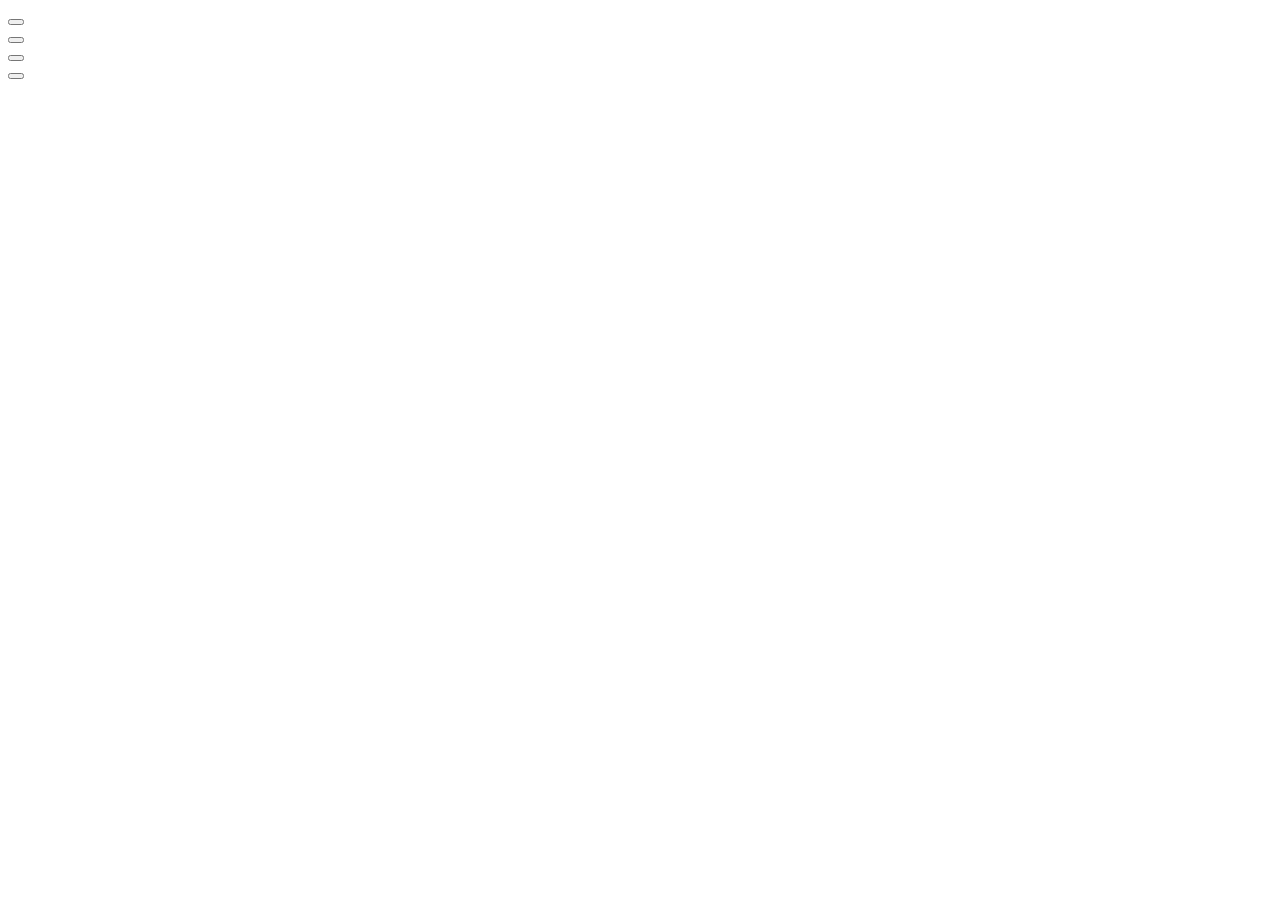
==== src/main/resources/templates/comm.html @ 9b3c1295 "系统优化" ====
<!DOCTYPE html>
<html lang="zh-CN" xmlns:th="http://www.thymeleaf.org">
<head>
    <meta charset="UTF-8">
    <title>页面公共</title>
    <!--公共css-->
    <div id="com_css">
        <meta charset="UTF-8">
        <meta name="viewport" content="width=device-width, initial-scale=1.0">
        <meta name="author" content="ZhangHeng">
        <link  href="static/favicon.ico"  rel="shortcut icon" type="image/x-icon" />
<!--        <link rel="shortcut icon" href="#" type="image/png">-->

        <link href="static/css/style.css" rel="stylesheet">
<!--        <link href="/static/css/style-responsive.css" rel="stylesheet">-->
<!--        <link href="/static/css/bootstrap.min.css" rel="stylesheet">-->
<!--        <link href="/static/css/load.css" rel="stylesheet">-->
<!--        <link href="/static/css/bootstrap-reset.css" rel="stylesheet">-->
        <script src="static/js/localFile.js" th:version="${version}"></script>
        <script>
            // eval(loadCss("/static/css/style.css"));
            loadCss("static/css/style-responsive.css");
            loadCss("static/css/bootstrap.min.css");
            loadCss("static/css/bootstrap-reset.css");
            loadCss("static/css/load.css");
            eval(loadJs("static/js/jquery-1.10.2.min.js"));
            eval(loadJs("static/js/client-info.js"));
        </script>
    </div>
    <!--公共js-->
    <div id="com_js">
<!--        <script src="/static/js/jquery-1.10.2.min.js"></script>-->
<!--        <script src="/static/js/bootstrap.min.js"></script>-->
<!--        <script src="/static/js/jquery-ui-1.9.2.custom.min.js"></script>-->
<!--        <script src="/static/js/clipboard.js"></script>-->
<!--        <script src="/static/js/ZH_Utils.js"></script>-->
        <script>
            eval(loadJs("static/js/ZH_Utils.js"));
            eval(loadJs("static/js/bootstrap.min.js"));
            eval(loadJs("static/js/jquery-ui-1.9.2.custom.min.js"));
            eval(loadJs("static/js/clipboard.js"));
        </script>
    </div>
</head>
<body>
<!--消息提示框-->
<div id="com_alert" th:if="${msg}!=null" >
    <div th:if="${#strings.startsWith(${msg.code}+'','2')}" class="alert alert-success fade in" >
        <button type="button" class="close close-sm" data-dismiss="alert">
            <i class="fa fa-times"></i>
        </button>
        <label style="color: green" th:utext="${msg.message}"></label>
    </div>
    <div th:if="${#strings.startsWith(${msg.code}+'','1')}"class="alert alert-info fade in" >
        <button type="button" class="close close-sm" data-dismiss="alert">
            <i class="fa fa-times"></i>
        </button>
        <label th:utext="${msg.message}"></label>
    </div>
    <div th:if="${#strings.startsWith(${msg.code}+'','5')}"class="alert alert-danger fade in" >
        <button type="button" class="close close-sm" data-dismiss="alert">
            <i class="fa fa-times"></i>
        </button>
        <label style="color: red" th:utext="${msg.message}"></label>
    </div>
    <div th:if="${#strings.startsWith(${msg.code}+'','4')}"class="alert alert-warning fade in" >
        <button type="button" class="close close-sm" data-dismiss="alert">
            <i class="fa fa-times"></i>
        </button>
        <label style="color: orange" th:utext="${msg.message}"></label>
    </div>
</div>
</body>
</html>
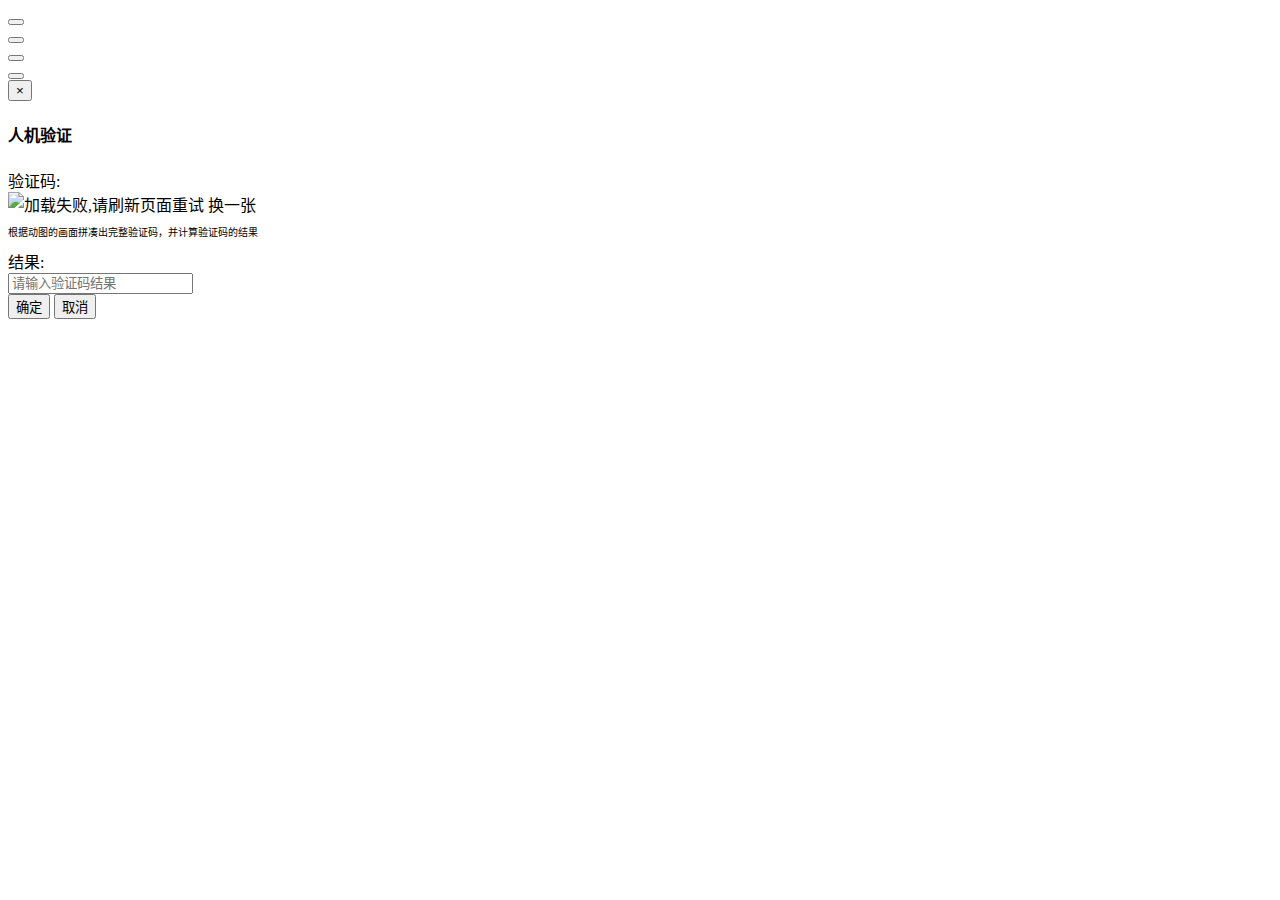
==== commit c677bc68: "系统优化" ====
--- a/src/main/resources/templates/comm.html
+++ b/src/main/resources/templates/comm.html
@@ -8,67 +8,196 @@
         <meta charset="UTF-8">
         <meta name="viewport" content="width=device-width, initial-scale=1.0">
         <meta name="author" content="ZhangHeng">
-        <link  href="static/favicon.ico"  rel="shortcut icon" type="image/x-icon" />
-<!--        <link rel="shortcut icon" href="#" type="image/png">-->
+        <link href="static/favicon.ico" rel="shortcut icon" type="image/x-icon"/>
+        <!--        <link rel="shortcut icon" href="#" type="image/png">-->
 
         <link href="static/css/style.css" rel="stylesheet">
-<!--        <link href="/static/css/style-responsive.css" rel="stylesheet">-->
-<!--        <link href="/static/css/bootstrap.min.css" rel="stylesheet">-->
-<!--        <link href="/static/css/load.css" rel="stylesheet">-->
-<!--        <link href="/static/css/bootstrap-reset.css" rel="stylesheet">-->
+        <!--        <link href="/static/css/style-responsive.css" rel="stylesheet">-->
+        <!--        <link href="/static/css/bootstrap.min.css" rel="stylesheet">-->
+        <!--        <link href="/static/css/load.css" rel="stylesheet">-->
+        <!--        <link href="/static/css/bootstrap-reset.css" rel="stylesheet">-->
         <script src="static/js/localFile.js" th:version="${version}"></script>
         <script>
+            eval(loadJs("static/js/client-info.js"));
             // eval(loadCss("/static/css/style.css"));
             loadCss("static/css/style-responsive.css");
             loadCss("static/css/bootstrap.min.css");
             loadCss("static/css/bootstrap-reset.css");
             loadCss("static/css/load.css");
             eval(loadJs("static/js/jquery-1.10.2.min.js"));
-            eval(loadJs("static/js/client-info.js"));
         </script>
     </div>
     <!--公共js-->
     <div id="com_js">
-<!--        <script src="/static/js/jquery-1.10.2.min.js"></script>-->
-<!--        <script src="/static/js/bootstrap.min.js"></script>-->
-<!--        <script src="/static/js/jquery-ui-1.9.2.custom.min.js"></script>-->
-<!--        <script src="/static/js/clipboard.js"></script>-->
-<!--        <script src="/static/js/ZH_Utils.js"></script>-->
+        <!--        <script src="/static/js/jquery-1.10.2.min.js"></script>-->
+        <!--        <script src="/static/js/bootstrap.min.js"></script>-->
+        <!--        <script src="/static/js/jquery-ui-1.9.2.custom.min.js"></script>-->
+        <!--        <script src="/static/js/clipboard.js"></script>-->
+        <!--        <script src="/static/js/ZH_Utils.js"></script>-->
         <script>
             eval(loadJs("static/js/ZH_Utils.js"));
             eval(loadJs("static/js/bootstrap.min.js"));
             eval(loadJs("static/js/jquery-ui-1.9.2.custom.min.js"));
             eval(loadJs("static/js/clipboard.js"));
+            eval(loadJs("static/js/mymd5.js"));
         </script>
     </div>
 </head>
 <body>
 <!--消息提示框-->
-<div id="com_alert" th:if="${msg}!=null" >
-    <div th:if="${#strings.startsWith(${msg.code}+'','2')}" class="alert alert-success fade in" >
+<div id="com_alert" th:if="${msg}!=null">
+    <div th:if="${#strings.startsWith(${msg.code}+'','2')}" class="alert alert-success fade in">
         <button type="button" class="close close-sm" data-dismiss="alert">
             <i class="fa fa-times"></i>
         </button>
         <label style="color: green" th:utext="${msg.message}"></label>
     </div>
-    <div th:if="${#strings.startsWith(${msg.code}+'','1')}"class="alert alert-info fade in" >
+    <div th:if="${#strings.startsWith(${msg.code}+'','1')}" class="alert alert-info fade in">
         <button type="button" class="close close-sm" data-dismiss="alert">
             <i class="fa fa-times"></i>
         </button>
         <label th:utext="${msg.message}"></label>
     </div>
-    <div th:if="${#strings.startsWith(${msg.code}+'','5')}"class="alert alert-danger fade in" >
+    <div th:if="${#strings.startsWith(${msg.code}+'','5')}" class="alert alert-danger fade in">
         <button type="button" class="close close-sm" data-dismiss="alert">
             <i class="fa fa-times"></i>
         </button>
         <label style="color: red" th:utext="${msg.message}"></label>
     </div>
-    <div th:if="${#strings.startsWith(${msg.code}+'','4')}"class="alert alert-warning fade in" >
+    <div th:if="${#strings.startsWith(${msg.code}+'','4')}" class="alert alert-warning fade in">
         <button type="button" class="close close-sm" data-dismiss="alert">
             <i class="fa fa-times"></i>
         </button>
         <label style="color: orange" th:utext="${msg.message}"></label>
     </div>
+</div>
+<div id="com_captcah_dialog">
+    <!-- 设置验证码Modal -->
+    <div class="modal fade" id="captcah_model" role="dialog" tabindex="-1" aria-labelledby="myModalLabel"
+         aria-hidden="true">
+        <div class="modal-dialog">
+            <div class="modal-content">
+                <div class="modal-header">
+                    <button type="button" class="close" data-dismiss="modal" aria-hidden="true">&times;</button>
+                    <h4 class="modal-title">人机验证</h4>
+                </div>
+                <div class="modal-body">
+                    <form class="form-horizontal" role="form" onsubmit="return false;">
+                        <div class="form-group new-email">
+                            <label class="col-md-2 control-label">验证码:</label>
+                            <div class="col-md-7">
+                                <img style="height: 50px"
+                                     onclick="getCaptcha()"
+                                     alt="加载失败,请刷新页面重试"
+                                     id="img-code">
+                                <a onclick="getCaptcha()">换一张</a></label>
+                                <p style="margin-top: 8px;font-size: 10px" id="img-code-tips">
+                                    根据动图的画面拼凑出完整验证码，并计算验证码的结果</p>
+                            </div>
+                        </div>
+                        <div class="form-group new-email">
+                            <label class="col-lg-2 control-label">结果:</label>
+                            <div class="col-lg-4">
+                                <input type="text" class="form-control" id="code" placeholder="请输入验证码结果" required>
+                            </div>
+                        </div>
+                        <!--                        <div class="form-group new-email">-->
+                        <!--                            <label class="col-md-2 control-label"></label>-->
+                        <!--                            <div class="col-md-7">-->
+                        <!--                                <input type="button" class="btn btn-info ver_code" hidden value="验证">-->
+                        <!--                            </div>-->
+                        <!--                        </div>-->
+                    </form>
+                </div>
+                <div class="modal-footer">
+                    <button type="submit" class="btn btn-primary ver_code">确定</button>
+                    <button data-dismiss="modal" class="btn btn-default" type="button">取消</button>
+                </div>
+            </div>
+        </div>
+    </div>
+    <script>
+        var captcha_callback;
+
+        function captcha_model_show(callback) {
+            $('#captcah_model').modal('show');
+            captcha_callback = callback;
+            // console.log(captcha_callback)
+        }
+
+        $('.ver_code').click(function () {
+            var code = $("#code").val();
+            if (code && code.length > 0) {
+                captcha_checking(code);
+            } else {
+                alert("请输入验证码！")
+            }
+        });
+
+        function captcha_checking(code) {
+            $.ajax({
+                url: ZH_URL.captcha_checking,
+                type: "post",
+                dataType: "json",
+                data: {
+                    code: code,
+                    isClear: false
+                },
+                success: function (d) {
+                    if (d.code == 200) {
+                        $('#captcah_model').modal('hide');
+                        let fun=new excul(captcha_callback);
+                        fun.func;
+                    } else {
+                        alert(d.title + '\n' + d.message);
+                        getCaptcha();
+                        console.warn(d);
+                    }
+                },
+                error: function (e) {
+                    ajax_error(e);
+                }
+            });
+        }
+
+        function getCaptcha() {
+            $("#code").val(null);
+            $.ajax({
+                url: ZH_URL.captcha_getbase64 + '?t=' + new Date().getTime(),
+                type: "post",
+                success: function (d) {
+                    if (d.code == 200) {
+                        $("#img-code").attr("src", d.obj);
+                        $("#img-code-tips").text(d.message);
+                    } else {
+                        alert(d.title + '\n' + d.message);
+                        console.warn(d);
+                        return false;
+                    }
+                },
+                error: function (e) {
+                    ajax_error(e);
+                    return false;
+                }
+            });
+        }
+
+        $('#captcah_model').on('show.bs.modal', function () {
+            getCaptcha();
+        })
+        $('#captcah_model').on('hide.bs.modal', function () {
+        })
+
+        function excul(methodName) {
+            this.func = function() {};
+            try {
+                this.func = eval(methodName);
+            } catch (e) {
+                alert("找不到" + methodName + "这个方法");
+            }
+        }
+    </script>
+    <!-- modal -->
 </div>
 </body>
 </html>